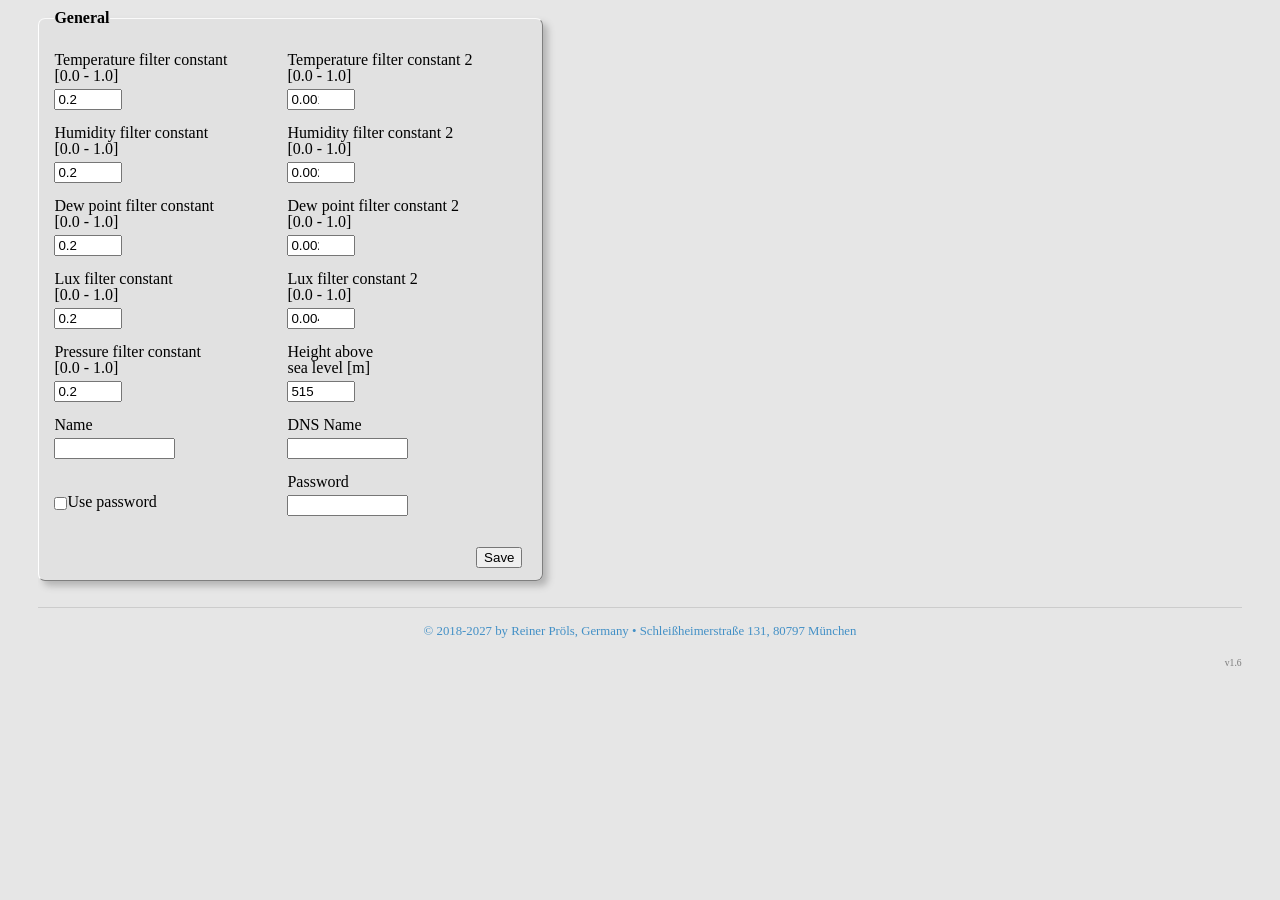
==== webserver/web/config.html @ d2f94156 "Wevserver" ====
<!DOCTYPE html>
<html lang="en">
	<head>
		<title>Weather Station - Config</title>
		<meta http-equiv="X-UA-Compatible" content="IE=edge"/>
		<meta charset="utf-8"/>
		<meta http-equiv="cache-control" content="no-cache, no-store, must-revalidate"/>
		<meta http-equiv="expires" content="0"/>
		<meta http-equiv="pragma" content="no-cache"/>
		<meta name="viewport" content="width=device-width, initial-scale=1.0">
		<link rel="stylesheet" href="weather.css"/>
		<script src="config.js"></script>
	</head>
	<body onload="doLoad()">
		<div class="siteframe">
			<form class="status" name="cfg_form" id="cfg_form" action="setcfg" method="post" onsubmit="return doSetValues(this);">
				<fieldset class="box status_box_config"><legend class="box_status" id="general_caption">General</legend>
					<div class="cfg_table">
						<div class="cfg_table_row">
							<div class="cfg_table_cell">
								<div class="inputblock">
									<span class="label">Temperature filter constant<br/>[0.0 - 1.0]</span><span id="old_t_fc"></span><br/>
									<input class="inputfield" type="number" id="t_fc" name="t_fc" step="0.001" min="0.0" max="1.0" list="t_fcs" value="0.2">
									<datalist id="t_fcs">
										<option value="0.1">
										<option value="0.2">
										<option value="0.3">
										<option value="0.4">
										<option value="0.5">
										<option value="0.6">
										<option value="0.7">
										<option value="0.8">
										<option value="0.9">
										<option value="1.0">
									</datalist>
								</div>
							</div>
							<div class="cfg_table_cell">
								<div class="inputblock">
									<span class="label">Temperature filter constant 2<br/>[0.0 - 1.0]</span><span id="old_t_fc2"></span><br/>
									<input class="inputfield" type="number" id="t_fc2" name="t_fc2" step="0.0001" min="0.0" max="1.0" list="t_fcs2" value="0.001">
									<datalist id="t_fcs2">
										<option value="0.001">
										<option value="0.002">
										<option value="0.003">
										<option value="0.004">
										<option value="0.005">
										<option value="0.006">
										<option value="0.007">
										<option value="0.008">
										<option value="0.009">
										<option value="0.01">
									</datalist>
								</div>
							</div>
						</div>
						<div class="cfg_table_row">
							<div class="cfg_table_cell">
								<div class="inputblock">
									<span class="label">Humidity filter constant<br/>[0.0 - 1.0]</span><span id="old_h_fc"></span><br/>
									<input class="inputfield" type="number" id="h_fc" name="h_fc" step="0.001" min="0.0" max="1.0" list="h_fcs" value="0.2">
									<datalist id="h_fcs">
										<option value="0.1">
										<option value="0.2">
										<option value="0.3">
										<option value="0.4">
										<option value="0.5">
										<option value="0.6">
										<option value="0.7">
										<option value="0.8">
										<option value="0.9">
										<option value="1.0">
									</datalist>
								</div>
							</div>
							<div class="cfg_table_cell">
								<div class="inputblock">
									<span class="label">Humidity filter constant 2<br/>[0.0 - 1.0]</span><span id="old_h_fc2"></span><br/>
									<input class="inputfield" type="number" id="h_fc2" name="h_fc2" step="0.001" min="0.0" max="1.0" list="h_fcs2" value="0.002">
									<datalist id="h_fcs2">
										<option value="0.001">
										<option value="0.002">
										<option value="0.003">
										<option value="0.004">
										<option value="0.005">
										<option value="0.006">
										<option value="0.007">
										<option value="0.008">
										<option value="0.009">
										<option value="0.01">
									</datalist>
								</div>
							</div>
						</div>
						<div class="cfg_table_row">
							<div class="cfg_table_cell">
								<div class="inputblock">
									<span class="label">Dew point filter constant<br/>[0.0 - 1.0]</span><span id="old_d_fc"></span><br/>
									<input class="inputfield" type="number" id="d_fc" name="d_fc" step="0.001" min="0.0" max="1.0" list="d_fcs" value="0.2">
									<datalist id="d_fcs">
										<option value="0.1">
										<option value="0.2">
										<option value="0.3">
										<option value="0.4">
										<option value="0.5">
										<option value="0.6">
										<option value="0.7">
										<option value="0.8">
										<option value="0.9">
										<option value="1.0">
									</datalist>
								</div>
							</div>
							<div class="cfg_table_cell">
								<div class="inputblock">
									<span class="label">Dew point filter constant 2<br/>[0.0 - 1.0]</span><span id="old_d_fc2"></span><br/>
									<input class="inputfield" type="number" id="d_fc2" name="d_fc2" step="0.001" min="0.0" max="1.0" list="d_fcs2" value="0.002">
									<datalist id="d_fcs2">
										<option value="0.001">
										<option value="0.002">
										<option value="0.003">
										<option value="0.004">
										<option value="0.005">
										<option value="0.006">
										<option value="0.007">
										<option value="0.008">
										<option value="0.009">
										<option value="0.01">
									</datalist>
								</div>
							</div>
						</div>
						<div class="cfg_table_row">
							<div class="cfg_table_cell">
								<div class="inputblock">
									<span class="label">Lux filter constant<br/>[0.0 - 1.0]</span><span id="old_l_fc"></span><br/>
									<input class="inputfield" type="number" id="l_fc" name="l_fc" step="0.001" min="0.0" max="1.0" list="l_fcs" value="0.2">
									<datalist id="l_fcs">
										<option value="0.1">
										<option value="0.2">
										<option value="0.3">
										<option value="0.4">
										<option value="0.5">
										<option value="0.6">
										<option value="0.7">
										<option value="0.8">
										<option value="0.9">
										<option value="1.0">
									</datalist>
								</div>
							</div>
							<div class="cfg_table_cell">
								<div class="inputblock">
									<span class="label">Lux filter constant 2<br/>[0.0 - 1.0]</span><span id="old_l_fc2"></span><br/>
									<input class="inputfield" type="number" id="l_fc2" name="l_fc2" step="0.001" min="0.0" max="1.0" list="l_fcs2" value="0.004">
									<datalist id="l_fcs2">
										<option value="0.001">
										<option value="0.002">
										<option value="0.003">
										<option value="0.004">
										<option value="0.005">
										<option value="0.006">
										<option value="0.007">
										<option value="0.008">
										<option value="0.009">
										<option value="0.01">
									</datalist>
								</div>
							</div>
						</div>
						<div class="cfg_table_row">
							<div class="cfg_table_cell">
								<div class="inputblock">
									<span class="label">Pressure filter constant<br/>[0.0 - 1.0]</span><span id="old_p_fc"></span><br/>
									<input class="inputfield" type="number" id="p_fc" name="p_fc" step="0.001" min="0.0" max="1.0" list="p_fcs" value="0.2">
									<datalist id="p_fcs">
										<option value="0.1">
										<option value="0.2">
										<option value="0.3">
										<option value="0.4">
										<option value="0.5">
										<option value="0.6">
										<option value="0.7">
										<option value="0.8">
										<option value="0.9">
										<option value="1.0">
									</datalist>
								</div>
							</div>
							<div class="cfg_table_cell">
								<div class="inputblock">
									<span class="label">Height above<br/>sea level [m]</span><span id="old_height"></span><br/>
									<input class="inputfield" type="number" id="height" name="height" step="1" min="0.0" max="6000" list="heights" value="515">
									<datalist id="heights">
										<option value="0">
										<option value="100">
										<option value="200">
										<option value="500">
										<option value="515">
										<option value="800">
										<option value="836">
										<option value="1000">
										<option value="1200">
										<option value="1500">
										<option value="1800">
										<option value="2000">
										<option value="2500">
										<option value="3000">
										<option value="3500">
										<option value="4000">
									</datalist>
								</div>
							</div>
						</div>
						<div class="cfg_table_row">
							<div class="cfg_table_cell">
								<div class="inputblock">
									<span class="label">Name</span><br/>
									<input class="inputfield_text" type="text" id="name" name="name" maxlength="32" size="13">
								</div>
							</div>
							<div class="cfg_table_cell">
								<div class="inputblock">
									<span class="label">DNS Name</span><br/>
									<input class="inputfield_text" type="text" id="dns_name" name="dns_name" maxlength="32" size="13">
								</div>
							</div>
						</div>
						<div class="cfg_table_row">
							<div class="cfg_table_cell">
								<div class="inputblock">
									<span class="label">&nbsp;</span><br/>
									<input class="inputcheck" type="checkbox" id="use_pass" name="use_pass" onclick="doPass()">Use password
								</div>
							</div>
							
							<div class="cfg_table_cell">
								<div class="inputblock">
									<span class="label">Password</span><br/>
									<input class="inputfield_text" type="password" maxlength="30" size="13" id="pass" name="pass">
								</div>
							</div>
						</div>
						
					</div>
					
					<div class="break1">&nbsp;</div>
					<input class="savebutton" type="submit" value="Save">
				</fieldset>
			</form>

			<hr class="seperator"/>
			<div class="footer">© 2018-2027 by Reiner Pröls, Germany • Schleißheimerstraße 131, 80797 München</div>
			<div class="version" id="version"></div>
		</div>
	</body>
</html>
---- webserver/web/weather.css ----
@import "reset.css";
@import "graph.css";
@import "graph_weather.css";

body
{
	background-color: rgb(230, 230, 230);
	font-size: 100%;
	min-width: 370px;
	user-select: none;
	-webkit-user-select: none;
	-khtml-user-select: none;
	-moz-user-select: none;
	-o-user-select: none;
}

legend
{
	font-weight: bold;
}

.siteframe
{
	width: 94%;
	margin: 0 auto;
	overflow: hidden;
}

.status
{
	display: table-cell;
}

.box
{
	display: inline-block;
	/* border: 2px groove ThreeDFace rgb(247, 242, 232);*/

	background-color: rgb(225, 225, 225);
	border: 1px solid;
	border-top-color: rgb(250, 250, 250);
	border-left-color: rgb(255, 255, 255);
	border-right-color: rgb(127, 127, 127);
	border-bottom-color: rgb(127, 127, 127);
	border-width: 1px;
	border-radius: 7px;
	padding: 6px 10px 12px 15px;
	margin: 10px 0px 10px 0px;
    box-shadow: 5px 5px 7px rgb(180, 180, 180);
}

.config_box
{
	float: left;
}

.box::after
{
	content: ".";
	display: block;
	height: 0;
	clear: both;
	visibility: hidden;
}

.status_box
{
	float: left;
	height: 13em;
	margin-right: 10px;
}

.status_box_summary
{
	float: left;
	/* height: 29.0em; */
	margin-right: 10px;
}

.box_status
{
	color: rgb(0, 0, 0);
}

.box_date
{
	width: 20.5em;
}

.block_update
{
	float: left;
	padding-top: 20px;
	padding-bottom: 10px;
	padding-left: 5px;
	padding-right: 10px;
}

.block_status
{
	float: left;
	margin-right: 50px;
	width: 17.5em;
	margin-top: 0.2em;
}

.status_table
{
	border-collapse: separate;
	border-spacing: 0 0.4em;
	width: 20em;
}

.status_tr
{
}

.status_key
{
	font-weight: bold;
	width: 17em;
}

.status_value
{
	padding-left: 10px;
	padding-top: 5px;
	padding-bottom: 5px;
	width: 20em;
}

.dir
{
	cursor: pointer;
	text-decoration: underline;
}

.dir::before
{
	content: url("folder.png");
	padding-right: 5px;
	vertical-align: -50%;
}

.file::before
{
	content: url("file.png");
	padding-right: 5px;
	vertical-align: -50%;
}

.files
{
	width: 22em;
	height: 24em;
	overflow-y: auto;
}

.inputblock
{
	float: left;
	margin-right: 50px;
	/* width: 9em; */
}

.inputfield
{
	position: relative;
	width: 60px;
	margin-top: 5px;
}

.inputcheck
{
	position: relative;
	left: -4px;
	margin-top: 3px;
	margin-right: -4px;
}

.submitbutton
{
	margin-right: 10px;
}

.savebutton
{
	float: right;
	margin-right: 10px;
}

.break
{
    display: block;
    height: 0;
    visibility: hidden;
	padding-top: 2em;
	clear: both;
}

.break2
{
    display: block;
    height: 0;
    visibility: hidden;
	padding-top: 6em;
	clear: both;
}

.version
{
	display:inline-block;
	float: right;
	font-size: 60%;
	padding-bottom: 1.0em;
	color: rgb(123, 123, 123);
}

.footer
{
	margin: auto;
	font-size: 80%;
	text-align: center;
	width: 100%;
	margin-bottom: 20px;
	color: rgb(67, 144, 198);
}

.cfg_table
{
	display: table;
    padding-top: 20px;
}

.cfg_table_row
{
	display: table-row;
}

.cfg_table_cell
{
	display: table-cell;
	padding-bottom: 15px;
	padding-right: 10px;
	vertical-align: middle;
}

.inputfield_text
{
	position: relative;
	margin-top: 5px;
}
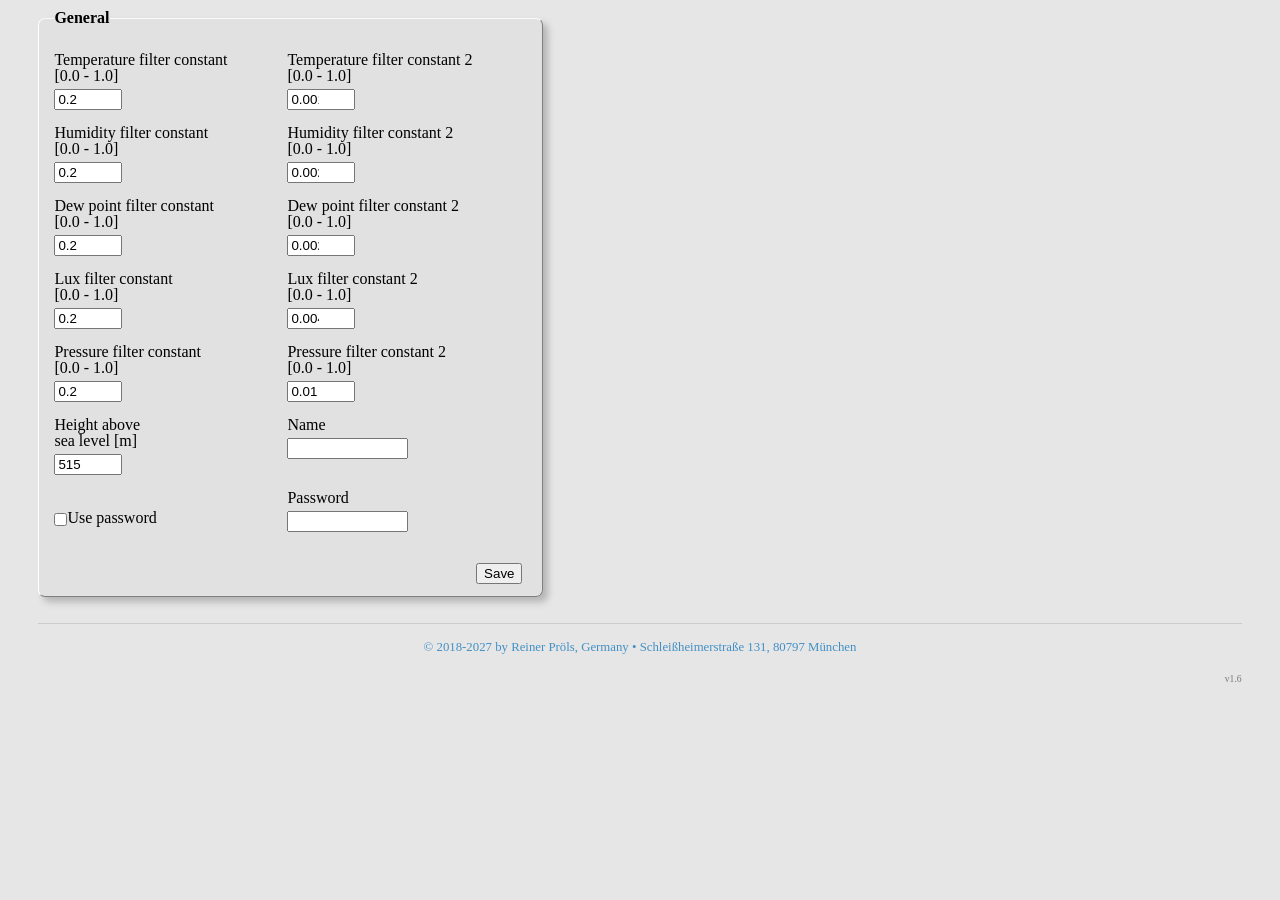
==== commit 79391374: "SD Karte, Firmwareupdate" ====
--- a/webserver/web/config.html
+++ b/webserver/web/config.html
@@ -187,6 +187,26 @@
 									</datalist>
 								</div>
 							</div>
+							<div class="cfg_table_cell">
+								<div class="inputblock">
+									<span class="label">Pressure filter constant 2<br/>[0.0 - 1.0]</span><span id="old_p_fc2"></span><br/>
+									<input class="inputfield" type="number" id="p_fc" name="p_fc" step="0.001" min="0.0" max="1.0" list="p_fcs2" value="0.01">
+									<datalist id="p_fcs">
+										<option value="0.001">
+										<option value="0.002">
+										<option value="0.003">
+										<option value="0.004">
+										<option value="0.005">
+										<option value="0.006">
+										<option value="0.007">
+										<option value="0.008">
+										<option value="0.009">
+										<option value="0.01">
+									</datalist>
+								</div>
+							</div>
+						</div>
+						<div class="cfg_table_row">
 							<div class="cfg_table_cell">
 								<div class="inputblock">
 									<span class="label">Height above<br/>sea level [m]</span><span id="old_height"></span><br/>
@@ -211,18 +231,12 @@
 									</datalist>
 								</div>
 							</div>
-						</div>
-						<div class="cfg_table_row">
-							<div class="cfg_table_cell">
-								<div class="inputblock">
-									<span class="label">Name</span><br/>
-									<input class="inputfield_text" type="text" id="name" name="name" maxlength="32" size="13">
-								</div>
-							</div>
-							<div class="cfg_table_cell">
-								<div class="inputblock">
-									<span class="label">DNS Name</span><br/>
-									<input class="inputfield_text" type="text" id="dns_name" name="dns_name" maxlength="32" size="13">
+							<div class="cfg_table_row">
+								<div class="cfg_table_cell">
+									<div class="inputblock">
+										<span class="label">Name</span><br/>
+										<input class="inputfield_text" type="text" id="name" name="name" maxlength="32" size="13">
+									</div>
 								</div>
 							</div>
 						</div>
--- a/webserver/web/weather.css
+++ b/webserver/web/weather.css
@@ -251,3 +251,22 @@
 	position: relative;
 	margin-top: 5px;
 }
+
+.sysstat_box
+{
+	float: left;
+	width: 25em;
+	margin-left: 20px;
+	margin-top: 10px;
+}
+
+.sysstat
+{
+	overflow: auto;
+	height: 22em;
+}
+
+.container
+{
+	float: left;
+}
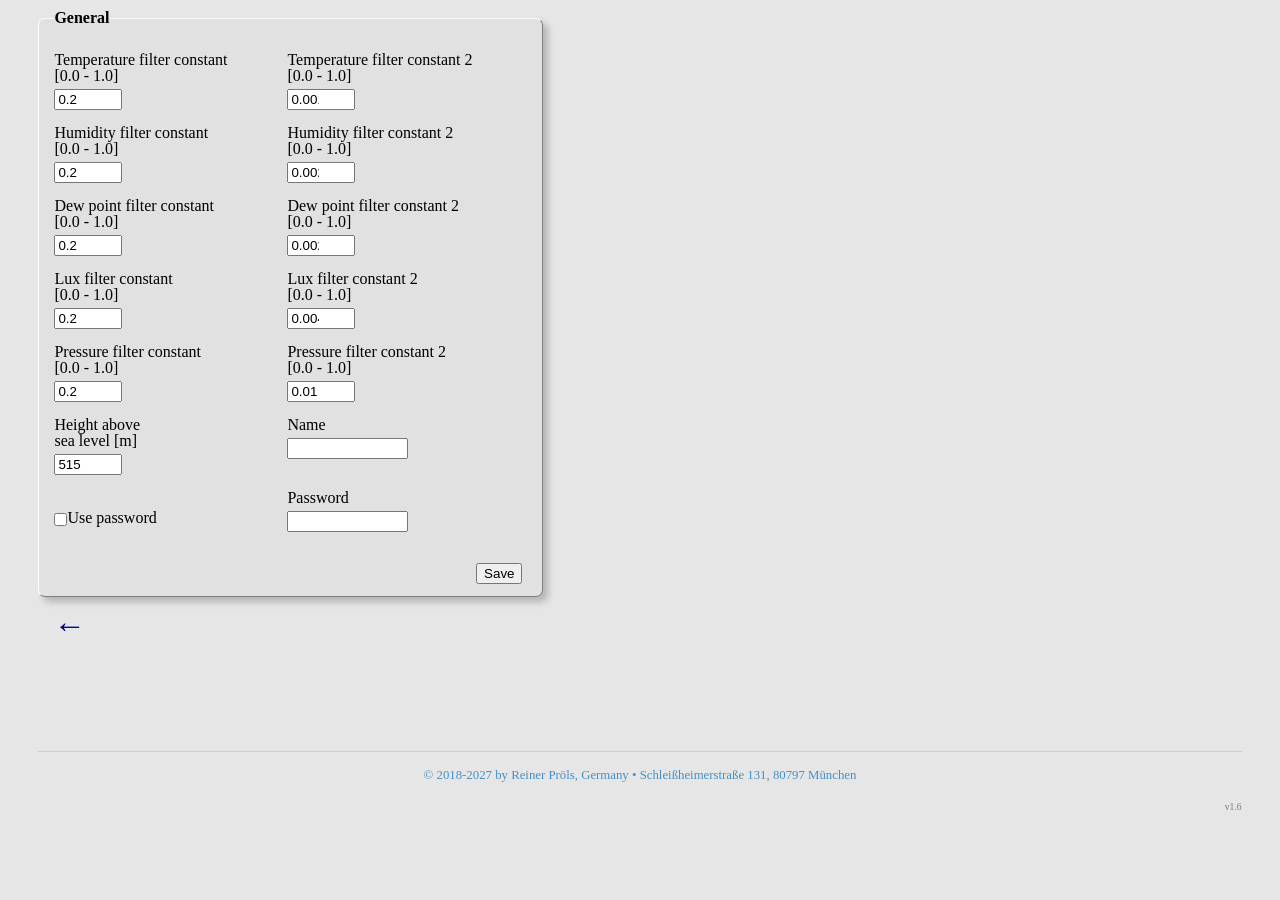
==== commit 366d892e: "Back auf config Seite" ====
--- a/webserver/web/config.html
+++ b/webserver/web/config.html
@@ -10,6 +10,7 @@
 		<meta name="viewport" content="width=device-width, initial-scale=1.0">
 		<link rel="stylesheet" href="weather.css"/>
 		<script src="config.js"></script>
+		<link rel="icon" type="image/svg+xml" href="favicon.svg">
 	</head>
 	<body onload="doLoad()">
 		<div class="siteframe">
@@ -190,8 +191,8 @@
 							<div class="cfg_table_cell">
 								<div class="inputblock">
 									<span class="label">Pressure filter constant 2<br/>[0.0 - 1.0]</span><span id="old_p_fc2"></span><br/>
-									<input class="inputfield" type="number" id="p_fc" name="p_fc" step="0.001" min="0.0" max="1.0" list="p_fcs2" value="0.01">
-									<datalist id="p_fcs">
+									<input class="inputfield" type="number" id="p_fc2" name="p_fc2" step="0.001" min="0.0" max="1.0" list="p_fcs2" value="0.01">
+									<datalist id="p_fcs2">
 										<option value="0.001">
 										<option value="0.002">
 										<option value="0.003">
@@ -263,6 +264,9 @@
 				</fieldset>
 			</form>
 
+			<span class="back" onclick="doMain()">&larr;</span>
+			<div class="break2">&nbsp;</div>
+
 			<hr class="seperator"/>
 			<div class="footer">© 2018-2027 by Reiner Pröls, Germany • Schleißheimerstraße 131, 80797 München</div>
 			<div class="version" id="version"></div>
--- a/webserver/web/weather.css
+++ b/webserver/web/weather.css
@@ -74,8 +74,10 @@
 .status_box_summary
 {
 	float: left;
-	/* height: 29.0em; */
-	margin-right: 10px;
+	width: 21em;
+	margin-right: 20px;
+	margin-left: 0px;
+	margin-top: 10px;
 }
 
 .box_status
@@ -85,7 +87,8 @@
 
 .box_date
 {
-	width: 20.5em;
+	width: 370.66px;
+	box-sizing: border-box;
 }
 
 .block_update
@@ -100,8 +103,8 @@
 .block_status
 {
 	float: left;
-	margin-right: 50px;
-	width: 17.5em;
+	margin-right: 0px;
+	width: 21.5em;
 	margin-top: 0.2em;
 }
 
@@ -109,11 +112,7 @@
 {
 	border-collapse: separate;
 	border-spacing: 0 0.4em;
-	width: 20em;
-}
-
-.status_tr
-{
+	width: 22em;
 }
 
 .status_key
@@ -127,7 +126,8 @@
 	padding-left: 10px;
 	padding-top: 5px;
 	padding-bottom: 5px;
-	width: 20em;
+	width: 21.5em;
+    white-space: nowrap;
 }
 
 .dir
@@ -210,7 +210,6 @@
 
 .version
 {
-	display:inline-block;
 	float: right;
 	font-size: 60%;
 	padding-bottom: 1.0em;
@@ -255,18 +254,36 @@
 .sysstat_box
 {
 	float: left;
-	width: 25em;
-	margin-left: 20px;
+	width: 21em;
+	margin-left: 0px;
 	margin-top: 10px;
 }
 
 .sysstat
 {
-	overflow: auto;
-	height: 22em;
+	display: table-cell;
 }
 
 .container
 {
 	float: left;
 }
+
+.back
+{
+	float: left;
+	position: relative;
+	color: #00007F;
+	top: 2px;
+	width: 20px;
+	font-size: 32px;
+	font-weight: bold;
+	margin-left: 15px;
+}
+
+.back:hover, .back:focus
+{
+	color: #0000FF;
+	text-decoration: none;
+	cursor: pointer;
+}
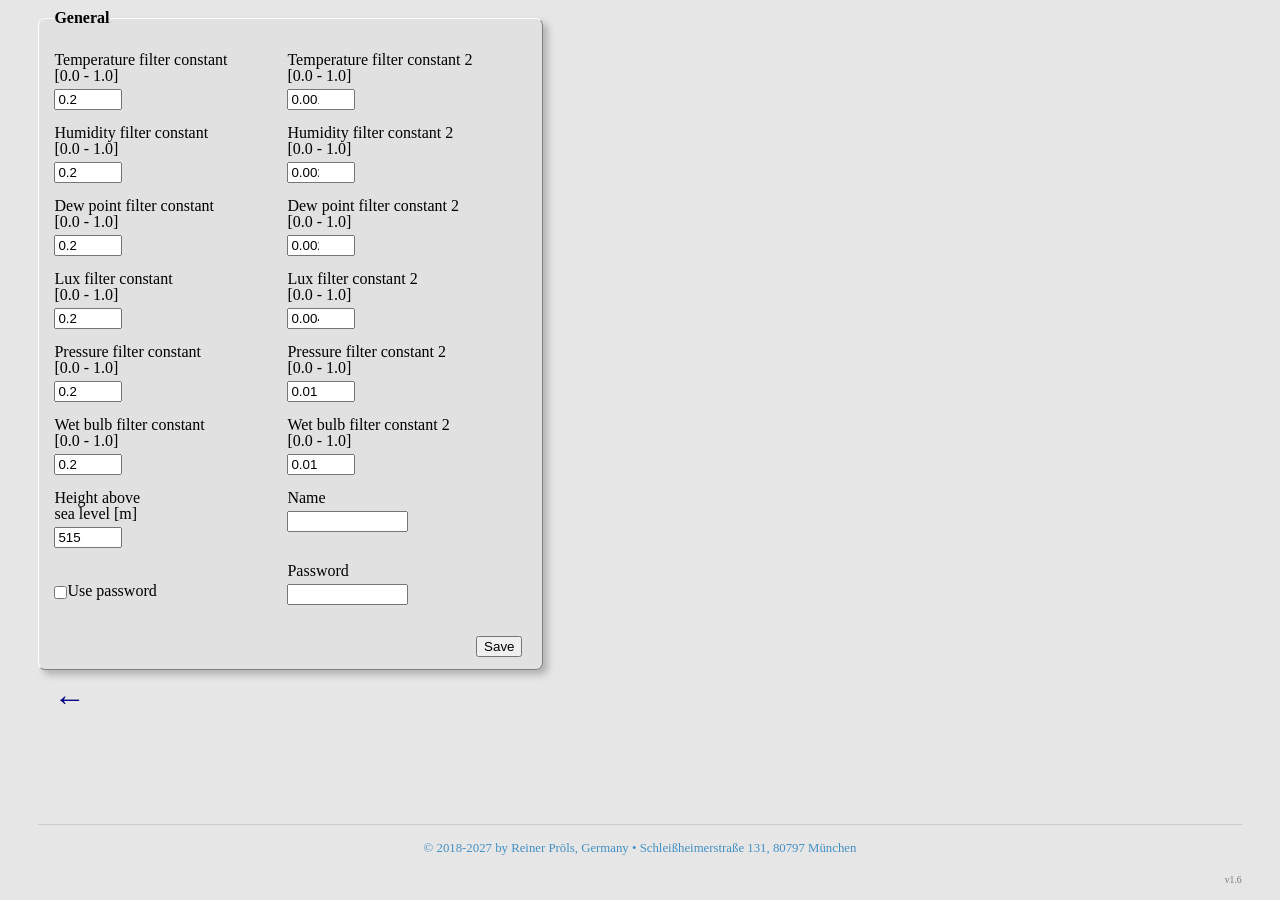
==== commit 59b35c4f: "Wet bulb Temperatur dazu" ====
--- a/webserver/web/config.html
+++ b/webserver/web/config.html
@@ -210,6 +210,44 @@
 						<div class="cfg_table_row">
 							<div class="cfg_table_cell">
 								<div class="inputblock">
+									<span class="label">Wet bulb filter constant<br/>[0.0 - 1.0]</span><span id="old_wb_fc"></span><br/>
+									<input class="inputfield" type="number" id="wb_fc" name="wb_fc" step="0.001" min="0.0" max="1.0" list="wb_fcs" value="0.2">
+									<datalist id="wb_fcs">
+										<option value="0.1">
+										<option value="0.2">
+										<option value="0.3">
+										<option value="0.4">
+										<option value="0.5">
+										<option value="0.6">
+										<option value="0.7">
+										<option value="0.8">
+										<option value="0.9">
+										<option value="1.0">
+									</datalist>
+								</div>
+							</div>
+							<div class="cfg_table_cell">
+								<div class="inputblock">
+									<span class="label">Wet bulb filter constant 2<br/>[0.0 - 1.0]</span><span id="old_wb_fc2"></span><br/>
+									<input class="inputfield" type="number" id="wb_fc2" name="wb_fc2" step="0.001" min="0.0" max="1.0" list="wb_fcs2" value="0.01">
+									<datalist id="wb_fcs2">
+										<option value="0.001">
+										<option value="0.002">
+										<option value="0.003">
+										<option value="0.004">
+										<option value="0.005">
+										<option value="0.006">
+										<option value="0.007">
+										<option value="0.008">
+										<option value="0.009">
+										<option value="0.01">
+									</datalist>
+								</div>
+							</div>
+						</div>
+						<div class="cfg_table_row">
+							<div class="cfg_table_cell">
+								<div class="inputblock">
 									<span class="label">Height above<br/>sea level [m]</span><span id="old_height"></span><br/>
 									<input class="inputfield" type="number" id="height" name="height" step="1" min="0.0" max="6000" list="heights" value="515">
 									<datalist id="heights">
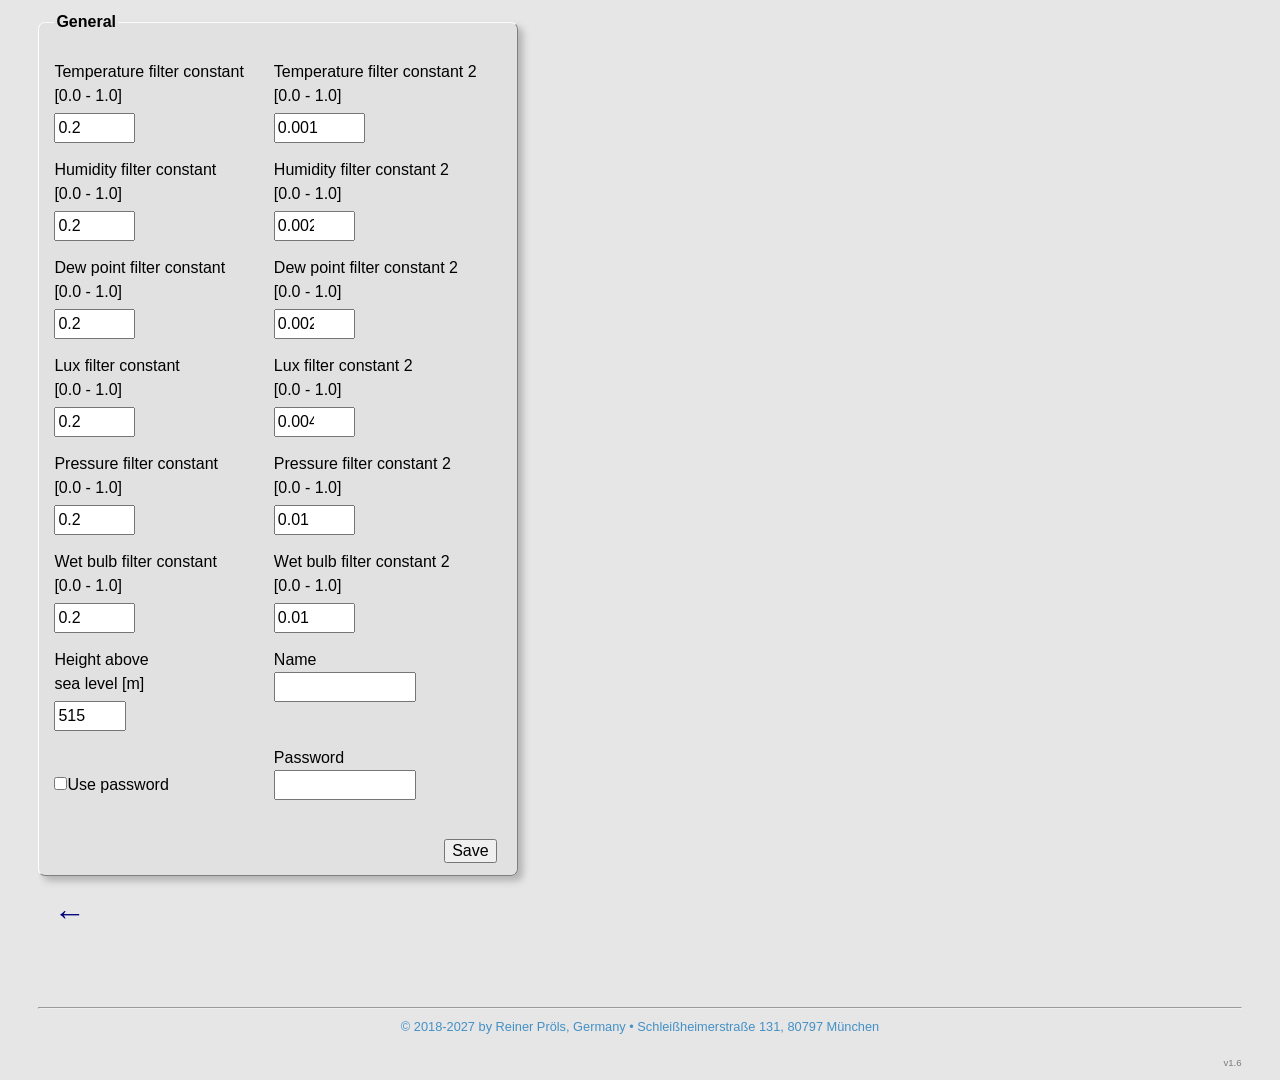
==== commit 7d3cb62f: "UI Anpassungen" ====
--- a/webserver/web/config.html
+++ b/webserver/web/config.html
@@ -1,21 +1,50 @@
+<!--
+Copyright (c) 2026 Reiner Pröls
+
+Permission is hereby granted, free of charge, to any person obtaining a copy
+of this software and associated documentation files (the "Software"), to deal
+in the Software without restriction, including without limitation the rights
+to use, copy, modify, merge, publish, distribute, sublicense, and/or sell
+copies of the Software, and to permit persons to whom the Software is
+furnished to do so, subject to the following conditions:
+
+The above copyright notice and this permission notice shall be included in
+all copies or substantial portions of the Software.
+
+THE SOFTWARE IS PROVIDED "AS IS", WITHOUT WARRANTY OF ANY KIND, EXPRESS OR
+IMPLIED, INCLUDING BUT NOT LIMITED TO THE WARRANTIES OF MERCHANTABILITY,
+FITNESS FOR A PARTICULAR PURPOSE AND NONINFRINGEMENT. IN NO EVENT SHALL THE
+AUTHORS OR COPYRIGHT HOLDERS BE LIABLE FOR ANY CLAIM, DAMAGES OR OTHER
+LIABILITY, WHETHER IN AN ACTION OF CONTRACT, TORT OR OTHERWISE, ARISING FROM,
+OUT OF OR IN CONNECTION WITH THE SOFTWARE OR THE USE OR OTHER DEALINGS IN THE
+SOFTWARE.
+
+SPDX-License-Identifier: MIT
+
+Author: Reiner Pröls
+
+Weather station - Config
+-->
+
 <!DOCTYPE html>
 <html lang="en">
 	<head>
 		<title>Weather Station - Config</title>
-		<meta http-equiv="X-UA-Compatible" content="IE=edge"/>
 		<meta charset="utf-8"/>
 		<meta http-equiv="cache-control" content="no-cache, no-store, must-revalidate"/>
 		<meta http-equiv="expires" content="0"/>
 		<meta http-equiv="pragma" content="no-cache"/>
 		<meta name="viewport" content="width=device-width, initial-scale=1.0">
+		<link rel="icon" type="image/svg+xml" href="favicon.svg">
+    	<link rel="stylesheet" href="reset.css"/>
 		<link rel="stylesheet" href="weather.css"/>
 		<script src="config.js"></script>
 		<link rel="icon" type="image/svg+xml" href="favicon.svg">
 	</head>
 	<body onload="doLoad()">
 		<div class="siteframe">
-			<form class="status" name="cfg_form" id="cfg_form" action="setcfg" method="post" onsubmit="return doSetValues(this);">
-				<fieldset class="box status_box_config"><legend class="box_status" id="general_caption">General</legend>
+			<form name="cfg_form" id="cfg_form" action="setcfg" method="post" onsubmit="return doSetValues(this);">
+				<fieldset class="box fieldset"><legend class="legend" id="general_caption">General</legend>
 					<div class="cfg_table">
 						<div class="cfg_table_row">
 							<div class="cfg_table_cell">
@@ -303,7 +332,8 @@
 			</form>
 
 			<span class="back" onclick="doMain()">&larr;</span>
-			<div class="break2">&nbsp;</div>
+			<div class="break">&nbsp;</div>
+			<div class="break">&nbsp;</div>
 
 			<hr class="seperator"/>
 			<div class="footer">© 2018-2027 by Reiner Pröls, Germany • Schleißheimerstraße 131, 80797 München</div>
--- a/webserver/web/weather.css
+++ b/webserver/web/weather.css
@@ -1,7 +1,58 @@
-
-@import "reset.css";
-@import "graph.css";
-@import "graph_weather.css";
+/*!
+ * Copyright (c) 2026 Reiner Pröls
+ *
+ * Permission is hereby granted, free of charge, to any person obtaining a copy
+ * of this software and associated documentation files (the "Software"), to deal
+ * in the Software without restriction, including without limitation the rights
+ * to use, copy, modify, merge, publish, distribute, sublicense, and/or sell
+ * copies of the Software, and to permit persons to whom the Software is
+ * furnished to do so, subject to the following conditions:
+ *
+ * The above copyright notice and this permission notice shall be included in
+ * all copies or substantial portions of the Software.
+ *
+ * THE SOFTWARE IS PROVIDED "AS IS", WITHOUT WARRANTY OF ANY KIND, EXPRESS OR
+ * IMPLIED, INCLUDING BUT NOT LIMITED TO THE WARRANTIES OF MERCHANTABILITY,
+ * FITNESS FOR A PARTICULAR PURPOSE AND NONINFRINGEMENT. IN NO EVENT SHALL THE
+ * AUTHORS OR COPYRIGHT HOLDERS BE LIABLE FOR ANY CLAIM, DAMAGES OR OTHER
+ * LIABILITY, WHETHER IN AN ACTION OF CONTRACT, TORT OR OTHERWISE, ARISING FROM,
+ * OUT OF OR IN CONNECTION WITH THE SOFTWARE OR THE USE OR OTHER DEALINGS IN THE
+ * SOFTWARE.
+ *
+ * SPDX-License-Identifier: MIT
+ *
+ * Author: Reiner Pröls
+ * 
+ * Main CSS rules
+ */
+
+ *, *::before, *::after {
+  box-sizing: border-box;
+}
+
+@font-face {
+	font-display: swap;
+	font-style: normal;
+    font-family: "Roboto";
+    src: url("/fonts/roboto-v51-cyrillic_latin-regular.woff2") format("woff2");
+    font-weight: 400;
+}
+
+@font-face {
+	font-display: swap;
+	font-style: normal;
+    font-family: "Roboto";
+    src: url("/fonts/roboto-v51-cyrillic_latin-500.woff2") format("woff2");
+    font-weight: 500;
+}
+
+@font-face {
+	font-display: swap;
+	font-style: normal;
+    font-family: "Roboto";
+    src: url("/fonts/roboto-v51-cyrillic_latin-700.woff2") format("woff2");
+    font-weight: 700;
+}
 
 body
 {
@@ -10,14 +61,7 @@
 	min-width: 370px;
 	user-select: none;
 	-webkit-user-select: none;
-	-khtml-user-select: none;
-	-moz-user-select: none;
-	-o-user-select: none;
-}
-
-legend
-{
-	font-weight: bold;
+	font-family: Roboto, Arial, sans-serif;
 }
 
 .siteframe
@@ -27,9 +71,9 @@
 	overflow: hidden;
 }
 
-.status
-{
-	display: table-cell;
+.container
+{
+	float: left;
 }
 
 .box
@@ -50,11 +94,6 @@
     box-shadow: 5px 5px 7px rgb(180, 180, 180);
 }
 
-.config_box
-{
-	float: left;
-}
-
 .box::after
 {
 	content: ".";
@@ -64,33 +103,102 @@
 	visibility: hidden;
 }
 
-.status_box
-{
-	float: left;
-	height: 13em;
-	margin-right: 10px;
-}
-
-.status_box_summary
-{
-	float: left;
-	width: 21em;
+.fieldset_box
+{
+	float: left;
+	width: 22em;
 	margin-right: 20px;
 	margin-left: 0px;
 	margin-top: 10px;
 }
 
-.box_status
+.legend
 {
 	color: rgb(0, 0, 0);
-}
-
-.box_date
-{
-	width: 370.66px;
-	box-sizing: border-box;
-}
-
+	font-weight: bold;
+}
+
+/* Table */
+.status_table
+{
+	border-collapse: separate;
+	border-spacing: 0 0.4em;
+	width: 100%;
+}
+
+.status_key
+{
+	font-weight: bold;
+	width: 58%;
+}
+
+.status_value
+{
+	padding-left: 20px;
+	padding-top: 5px;
+	padding-bottom: 5px;
+	padding-right: 0px;
+	width: 42%;
+    white-space: nowrap;
+}
+/*---*/
+
+/* Files / Dirs */
+.dir
+{
+	cursor: pointer;
+	text-decoration: underline;
+}
+
+.dir::before
+{
+	content: url("folder.png");
+	padding-right: 5px;
+	vertical-align: -50%;
+}
+
+.file::before
+{
+	content: url("file.png");
+	padding-right: 5px;
+	vertical-align: -50%;
+}
+
+.files
+{
+	width: 22em;
+	height: 24em;
+	overflow-y: auto;
+}
+
+/* Date  */
+.inputblock
+{
+	float: left;
+	margin-right: 20px;
+}
+
+.inputblock_last
+{
+	margin-right: 10px;
+}
+
+.inputfield
+{
+	position: relative;
+	width: auto;
+	margin-top: 5px;
+}
+
+.inputcheck
+{
+	position: relative;
+	left: -4px;
+	margin-top: 3px;
+	margin-right: -4px;
+}
+
+/* Firmware */ 
 .block_update
 {
 	float: left;
@@ -100,85 +208,6 @@
 	padding-right: 10px;
 }
 
-.block_status
-{
-	float: left;
-	margin-right: 0px;
-	width: 21.5em;
-	margin-top: 0.2em;
-}
-
-.status_table
-{
-	border-collapse: separate;
-	border-spacing: 0 0.4em;
-	width: 22em;
-}
-
-.status_key
-{
-	font-weight: bold;
-	width: 17em;
-}
-
-.status_value
-{
-	padding-left: 10px;
-	padding-top: 5px;
-	padding-bottom: 5px;
-	width: 21.5em;
-    white-space: nowrap;
-}
-
-.dir
-{
-	cursor: pointer;
-	text-decoration: underline;
-}
-
-.dir::before
-{
-	content: url("folder.png");
-	padding-right: 5px;
-	vertical-align: -50%;
-}
-
-.file::before
-{
-	content: url("file.png");
-	padding-right: 5px;
-	vertical-align: -50%;
-}
-
-.files
-{
-	width: 22em;
-	height: 24em;
-	overflow-y: auto;
-}
-
-.inputblock
-{
-	float: left;
-	margin-right: 50px;
-	/* width: 9em; */
-}
-
-.inputfield
-{
-	position: relative;
-	width: 60px;
-	margin-top: 5px;
-}
-
-.inputcheck
-{
-	position: relative;
-	left: -4px;
-	margin-top: 3px;
-	margin-right: -4px;
-}
-
 .submitbutton
 {
 	margin-right: 10px;
@@ -196,15 +225,6 @@
     height: 0;
     visibility: hidden;
 	padding-top: 2em;
-	clear: both;
-}
-
-.break2
-{
-    display: block;
-    height: 0;
-    visibility: hidden;
-	padding-top: 6em;
 	clear: both;
 }
 
@@ -245,28 +265,49 @@
 	vertical-align: middle;
 }
 
-.inputfield_text
+.break2
 {
 	position: relative;
 	margin-top: 5px;
 }
 
-.sysstat_box
-{
-	float: left;
-	width: 21em;
+/* Weather onlien iframe */
+.weather_box
+{
+	float: left;
 	margin-left: 0px;
+	margin-right: 20px;
 	margin-top: 10px;
-}
-
-.sysstat
-{
-	display: table-cell;
-}
-
-.container
-{
-	float: left;
+	margin-bottom: 0px;
+  	padding-bottom: 0px;
+    margin-bottom: 0px;
+	width: 19.5em;
+}
+
+.weather
+{
+    display: block;
+    line-height: 0;
+}
+
+.fieldset_weather {
+    float: left;
+    width: 22em;
+    margin-left: 0;
+    margin-right: 20px;
+    margin-top: 10px;
+    padding: 10px 20px 0px 20px;
+    height: calc(24em);
+}
+
+.weather_iframe {
+    display: block;
+	margin-top: 10px;
+	margin-bottom: 10px;
+    width: 100%;
+    height: 90%;
+    padding: 0;
+    border: 0;
 }
 
 .back
